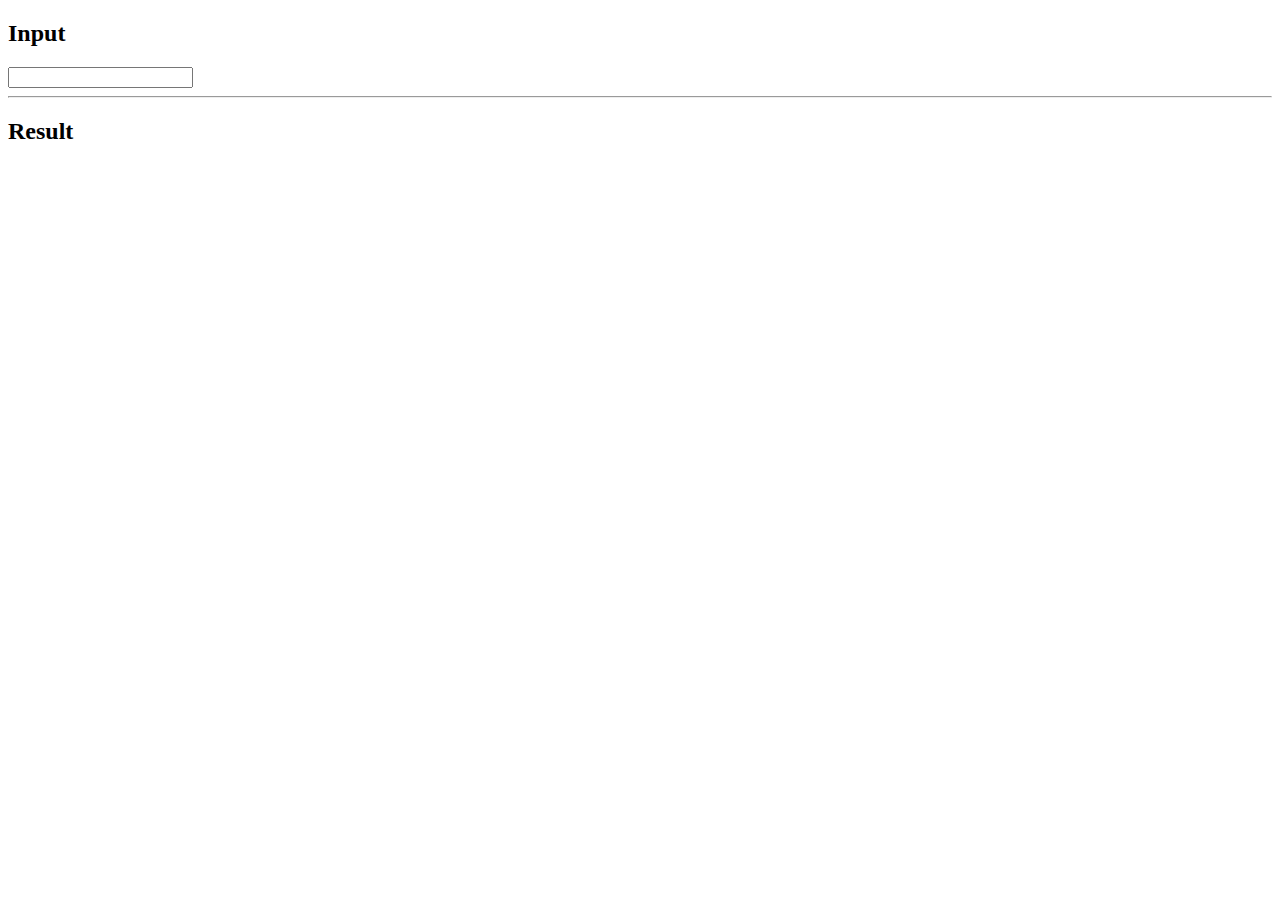
==== indexeddb.html @ bd1c5dbb "First test for indexeddb" ====
<!doctype html>
<html>
  <head>
    <meta enctype='utf-8' />
    <title>IndexedDB Test</title>
    <script type="text/javascript" src="sample_data.js"></script>
    <script type="text/javascript" src="indexeddb.js"></script>
    <script type="text/javascript" src="lib/jquery-1.8.2.min.js"></script>
  </head>
  <body>
    <h2>Input</h2>
    <input id="textinput" />

    <hr />

    <h2>Result</h2>
    <div id="results">
    </div>
  </body>
</html>
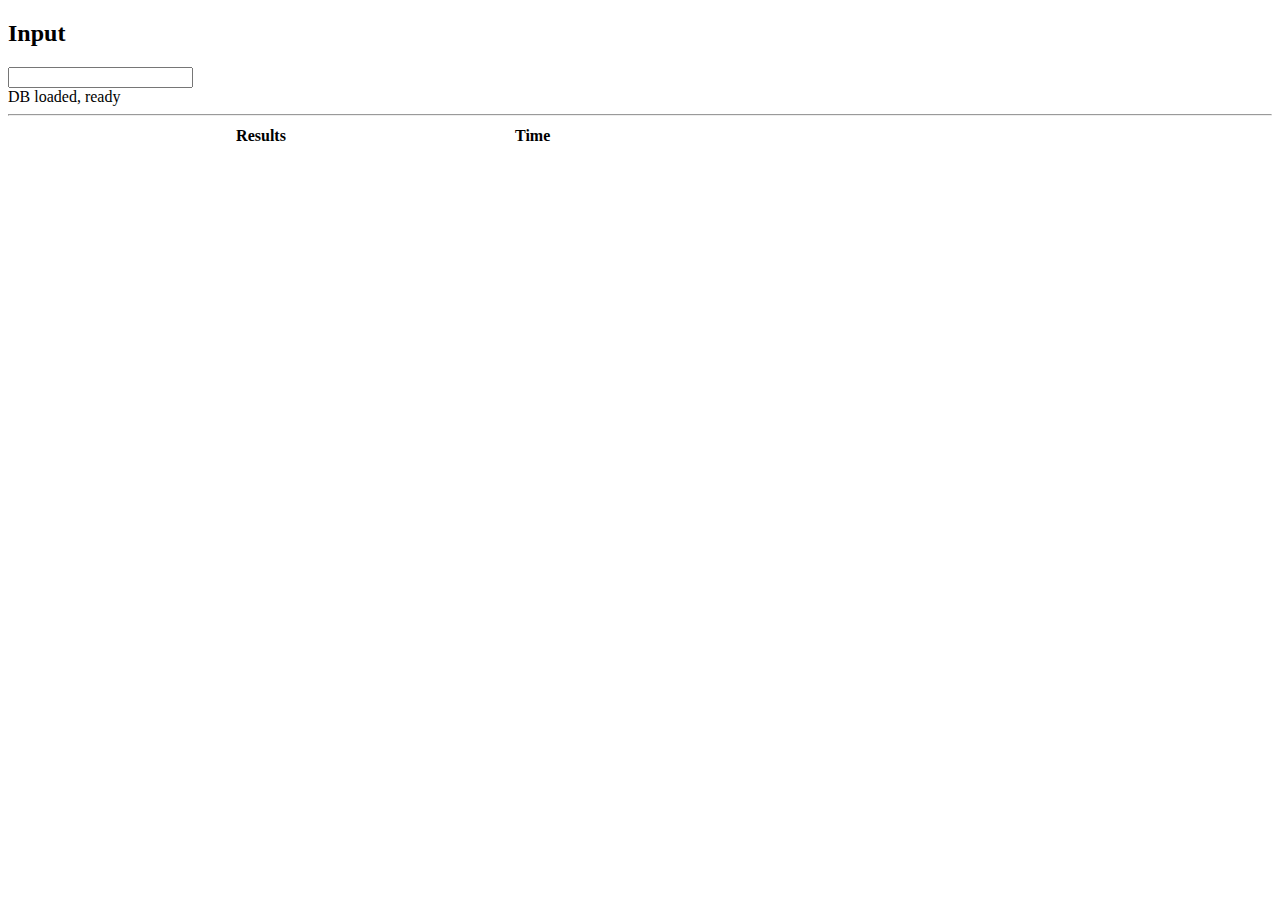
==== commit 3bd711c0: "Improve indexedDB test, incl documentation" ====
--- a/indexeddb.html
+++ b/indexeddb.html
@@ -1,7 +1,7 @@
 <!doctype html>
 <html>
   <head>
-    <meta enctype='utf-8' />
+    <meta charset='utf8' />
     <title>IndexedDB Test</title>
     <script type="text/javascript" src="sample_data.js"></script>
     <script type="text/javascript" src="indexeddb.js"></script>
@@ -9,12 +9,23 @@
   </head>
   <body>
     <h2>Input</h2>
-    <input id="textinput" />
+    <input disabled="disabled" id="textinput" />
 
     <hr />
 
-    <h2>Result</h2>
-    <div id="results">
-    </div>
+    <table>
+      <thead>
+        <tr>
+          <th style="width: 500px;">Results</th>
+          <th>Time</th>
+        </tr>
+      </thead>
+      <tbody>
+        <tr style="vertical-align: top">
+          <td id="results"></td>
+          <td id="time"></td>
+        </tr>
+      </tbody>
+    </table>
   </body>
 </html>
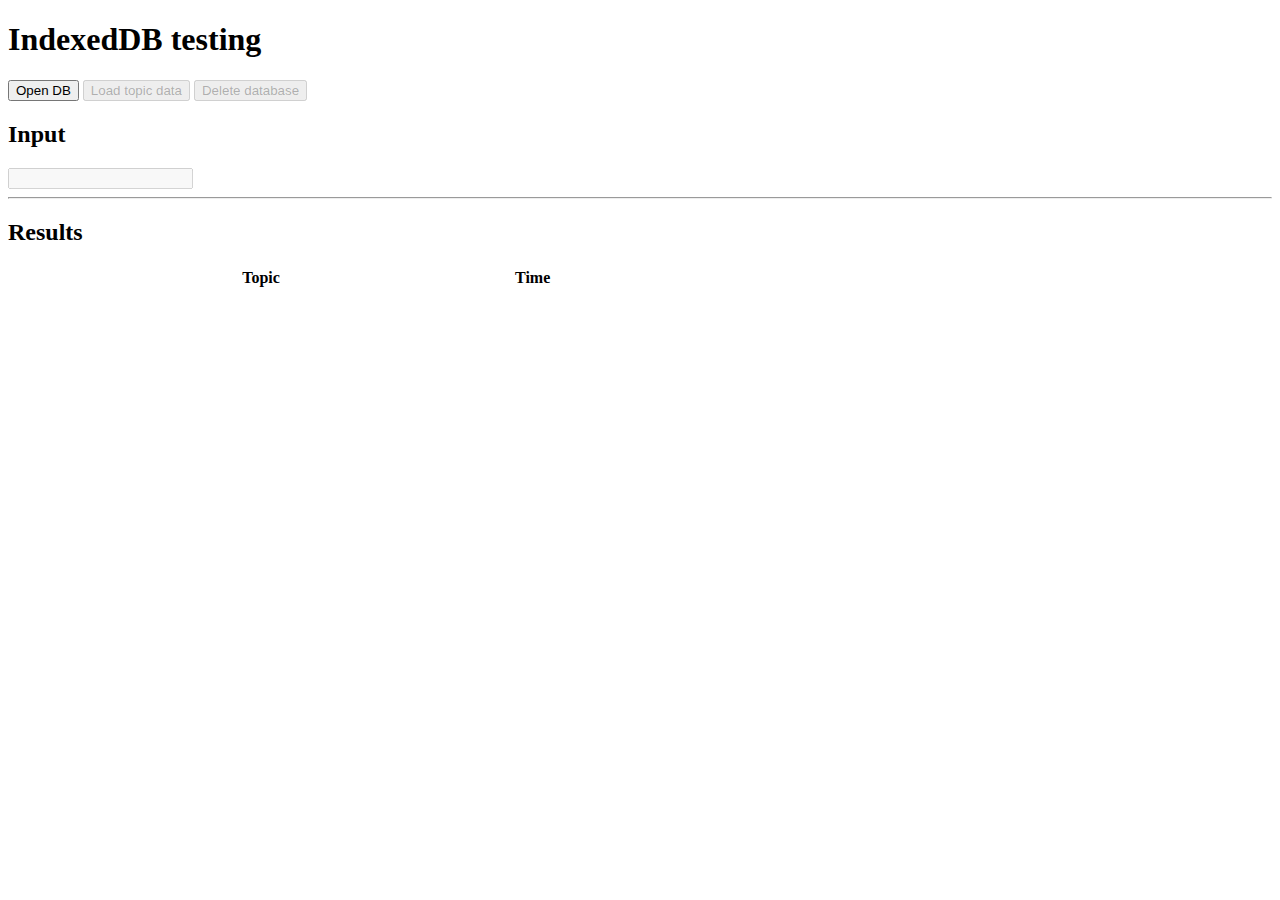
==== commit 2b49cfb6: "Improve indexedDB example" ====
--- a/indexeddb.html
+++ b/indexeddb.html
@@ -2,21 +2,34 @@
 <html>
   <head>
     <meta charset='utf8' />
-    <title>IndexedDB Test</title>
-    <script type="text/javascript" src="sample_data.js"></script>
+    <title>IndexedDB testing</title>
+    <script type="text/javascript" src="lib/jquery-1.8.2.min.js"></script>
+    <script type="text/javascript" src="data/topics.js"></script>
+    <script type="text/javascript" src="common.js"></script>
     <script type="text/javascript" src="indexeddb.js"></script>
-    <script type="text/javascript" src="lib/jquery-1.8.2.min.js"></script>
+    <script type="text/javascript">
+      var idb = new IDBBackend();
+    </script>
   </head>
   <body>
+    <h1>IndexedDB testing</h1>
+
+    <div id="controls">
+      <button id="open-db" onclick="idb.init();">Open DB</button>
+      <button id="load-data" disabled="disabled" onclick="idb.loadData('topics');">Load topic data</button>
+      <button id="delete-db" disabled="disabled" onclick="idb.teardown()">Delete database</button>
+    </div>
+
     <h2>Input</h2>
     <input disabled="disabled" id="textinput" />
 
     <hr />
 
+    <h2>Results</h2>
     <table>
       <thead>
         <tr>
-          <th style="width: 500px;">Results</th>
+          <th style="width: 500px;">Topic</th>
           <th>Time</th>
         </tr>
       </thead>
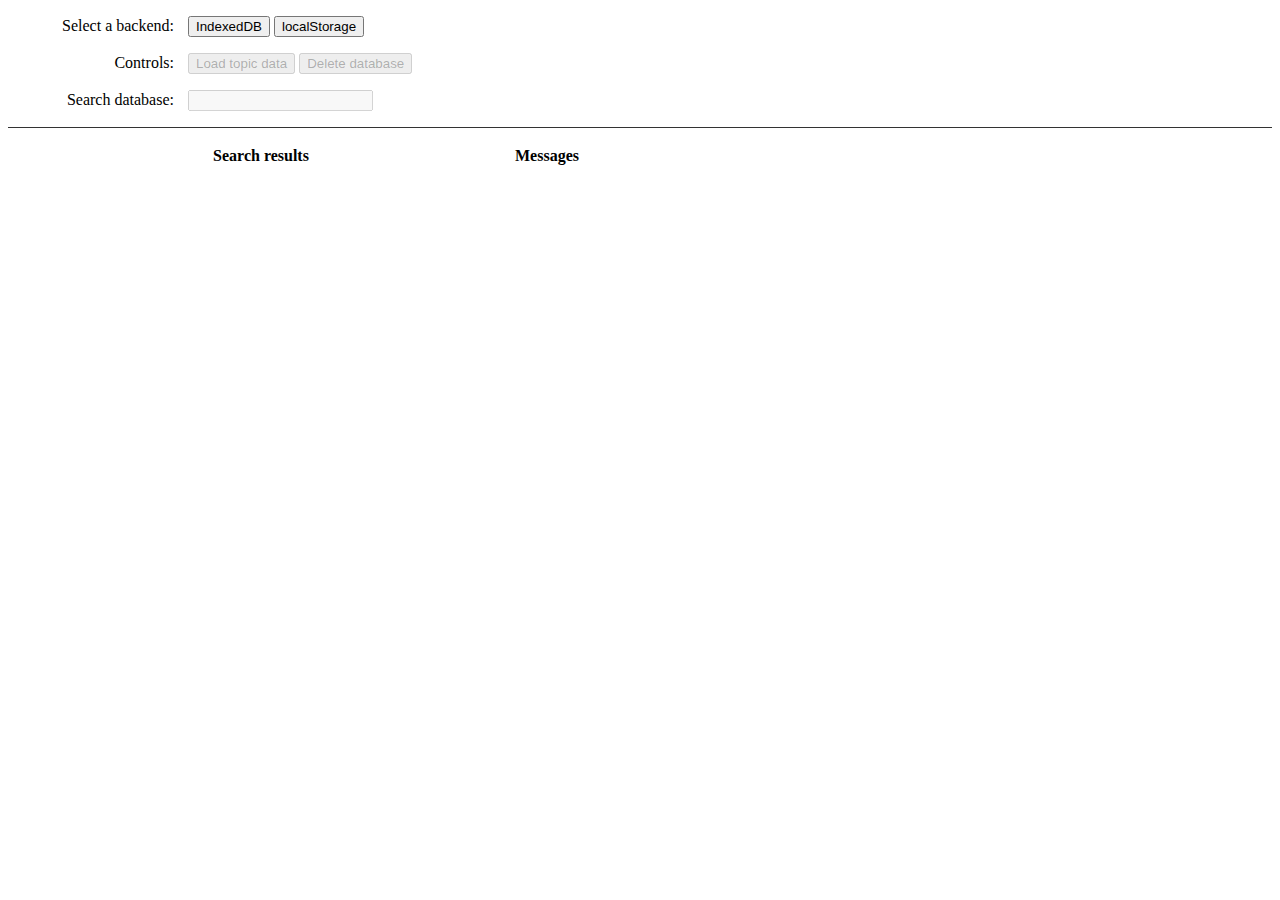
==== commit c1ded826: "Update testing page; support multiple backends" ====
--- a/indexeddb.html
+++ b/indexeddb.html
@@ -2,43 +2,71 @@
 <html>
   <head>
     <meta charset='utf8' />
-    <title>IndexedDB testing</title>
+    <title>Client-side storage testing</title>
     <script type="text/javascript" src="lib/jquery-1.8.2.min.js"></script>
-    <script type="text/javascript" src="data/topics.js"></script>
     <script type="text/javascript" src="common.js"></script>
     <script type="text/javascript" src="indexeddb.js"></script>
-    <script type="text/javascript">
-      var idb = new IDBBackend();
-    </script>
+    <style type="text/css">
+
+      #setup {
+        margin: 1em 0;
+        border-bottom: 1px solid #333;
+      }
+
+      #setup div {
+        margin: 1em;
+      }
+
+      #setup div label {
+        display: inline-block;
+        width: 150px;
+        text-align: right;
+        padding-right: 10px;
+      }
+
+    </style>
   </head>
   <body>
-    <h1>IndexedDB testing</h1>
 
-    <div id="controls">
-      <button id="open-db" onclick="idb.init();">Open DB</button>
-      <button id="load-data" disabled="disabled" onclick="idb.loadData('topics');">Load topic data</button>
-      <button id="delete-db" disabled="disabled" onclick="idb.teardown()">Delete database</button>
+    <div id="setup">
+      <div id="backend" class="control">
+        <label>Select a backend: </label>
+        <button data-backend="indexeddb">IndexedDB</button>
+        <button data-backend="localstorage">localStorage</button>
+      </div>
+
+      <div id="controls" class="control">
+        <label>Controls: </label>
+        <button id="load-data"
+          disabled="disabled"
+          onclick="reportAction('Loading topic data'); backend.loadData('topics')">Load topic data</button>
+        <button id="delete-db"
+          disabled="disabled"
+          onclick="disableInputs(); backend.teardown()">Delete database</button>
+      </div>
+
+      <div id="search" class="control">
+        <label>Search database: </label>
+        <input id="textinput"
+          disabled="disabled"
+          oninput="backend.performSearch('topics', this.value)" />
+      </div>
     </div>
 
-    <h2>Input</h2>
-    <input disabled="disabled" id="textinput" />
-
-    <hr />
-
-    <h2>Results</h2>
     <table>
       <thead>
         <tr>
-          <th style="width: 500px;">Topic</th>
-          <th>Time</th>
+          <th style="width: 500px;">Search results</th>
+          <th>Messages</th>
         </tr>
       </thead>
       <tbody>
         <tr style="vertical-align: top">
           <td id="results"></td>
-          <td id="time"></td>
+          <td id="messages"></td>
         </tr>
       </tbody>
     </table>
+
   </body>
 </html>
